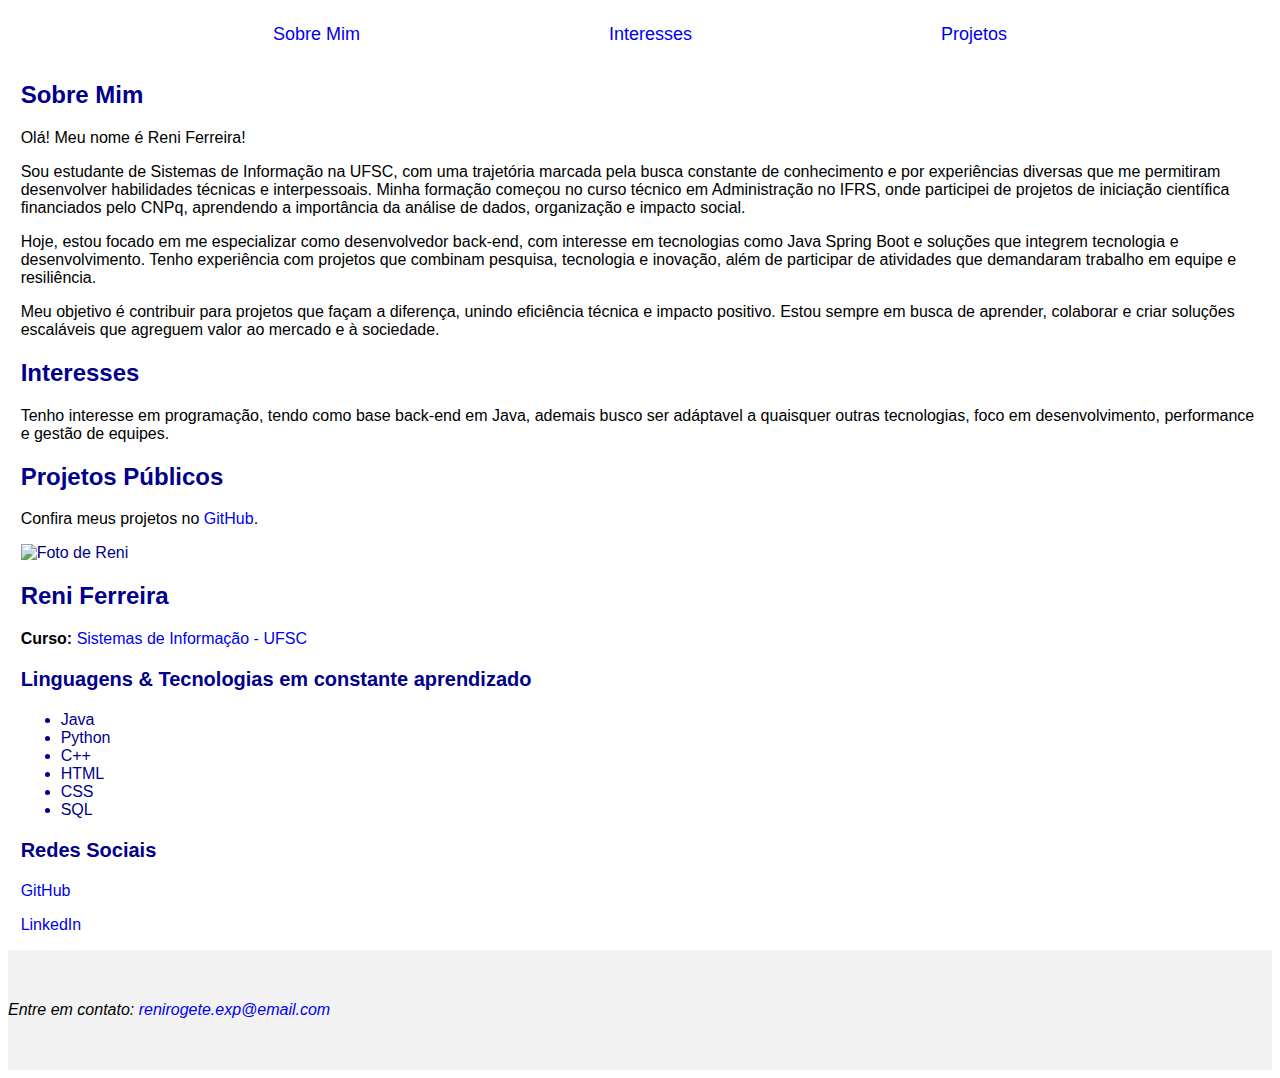
==== index.html @ 32565bfe "first commit" ====
<!DOCTYPE html>
<html lang="pt-br">
<head>
    <meta charset='utf-8'>
    <meta name='viewport' content='width=device-width, initial-scale=1'>
    <link rel="stylesheet" type="text/css" href="style.css" media="all">
    <link rel="icon" type="image/png" href="favicon-32x32.png">
    <title>Reni Ferreira - Página Pessoal</title>
</head>
<body>
    <header>
        <nav>
            <a href="#sobre">Sobre Mim</a> 
            <a href="#interesses">Interesses</a> 
            <a href="#projetos">Projetos</a>
        </nav>
    </header>
    
    <div class="container">
        <main>
            <section id="sobre">
                <h2>Sobre Mim</h2>
                <p>Olá! Meu nome é Reni Ferreira!</p>
                <p>Sou estudante de Sistemas de Informação na UFSC, com uma trajetória marcada pela busca constante de conhecimento e por experiências diversas que me permitiram desenvolver habilidades técnicas e interpessoais. Minha formação começou no curso técnico em Administração no IFRS, onde participei de projetos de iniciação científica financiados pelo CNPq, aprendendo a importância da análise de dados, organização e impacto social.</p>
                <p>Hoje, estou focado em me especializar como desenvolvedor back-end, com interesse em tecnologias como Java Spring Boot e soluções que integrem tecnologia e desenvolvimento. Tenho experiência com projetos que combinam pesquisa, tecnologia e inovação, além de participar de atividades que demandaram trabalho em equipe e resiliência.</p>
                <p>Meu objetivo é contribuir para projetos que façam a diferença, unindo eficiência técnica e impacto positivo. Estou sempre em busca de aprender, colaborar e criar soluções escaláveis que agreguem valor ao mercado e à sociedade.</p>
            
            </section>

            <section id="interesses">
                <h2>Interesses</h2>
                <p>Tenho interesse em programação, tendo como base back-end em Java, ademais busco ser adáptavel a quaisquer outras tecnologias, foco em desenvolvimento, performance e gestão de equipes.</p>
            </section>

            <section id="projetos">
                <h2>Projetos Públicos</h2>
                <p>Confira meus projetos no <a href="https://github.com/Reniexp" target="_blank">GitHub</a>.</p>
            </section>
        </main>

        <aside>
            <img src="foto.jpg" alt="Foto de Reni">
            <h2>Reni Ferreira</h2>
            <p><strong>Curso:</strong> <a href="https://sin.ufsc.br/" target="_blank">Sistemas de Informação - UFSC</a></p>
            <h3>Linguagens & Tecnologias em constante aprendizado</h3>
            <ul>
                <li>Java</li>
                <li>Python</li>
                <li>C++</li>
                <li>HTML</li>
                <li>CSS</li>
                <li>SQL</li>
            </ul>
            <h3>Redes Sociais</h3>
            <p><a href="https://github.com/Reniexp" target="_blank">GitHub</a></p>
            <p><a href="https://www.linkedin.com/in/renirogete/" target="_blank">LinkedIn</a></p>
        </aside>
    </div>

    <footer>
        <address>
            <p>Entre em contato: <a href="mailto:renirogete.exp@email.com">renirogete.exp@email.com</a></p>
        </address>
    </footer>
</body>
</html>
---- style.css ----
html {
    scroll-behavior: smooth;
}



body{
    background-color: white;
    color: darkblue;
    font-family: Arial, Helvetica, sans-serif
}

h3 {
    font-size: 20px;
}

p {
    color: black;
}


.container {
    max-width: 1800px;
    margin: 0 auto;
    padding: 0 1%;
}

nav{
    display: flex;
    align-items: center;
    justify-content: space-evenly;
    padding: 16px;
}

a {
    text-decoration: none;
}

nav a {
    font-size: 18px;
}

nav a:hover {
    color: black;
}


footer {
    padding: 35px 0;
    background-color: rgb(242, 242, 242);
}
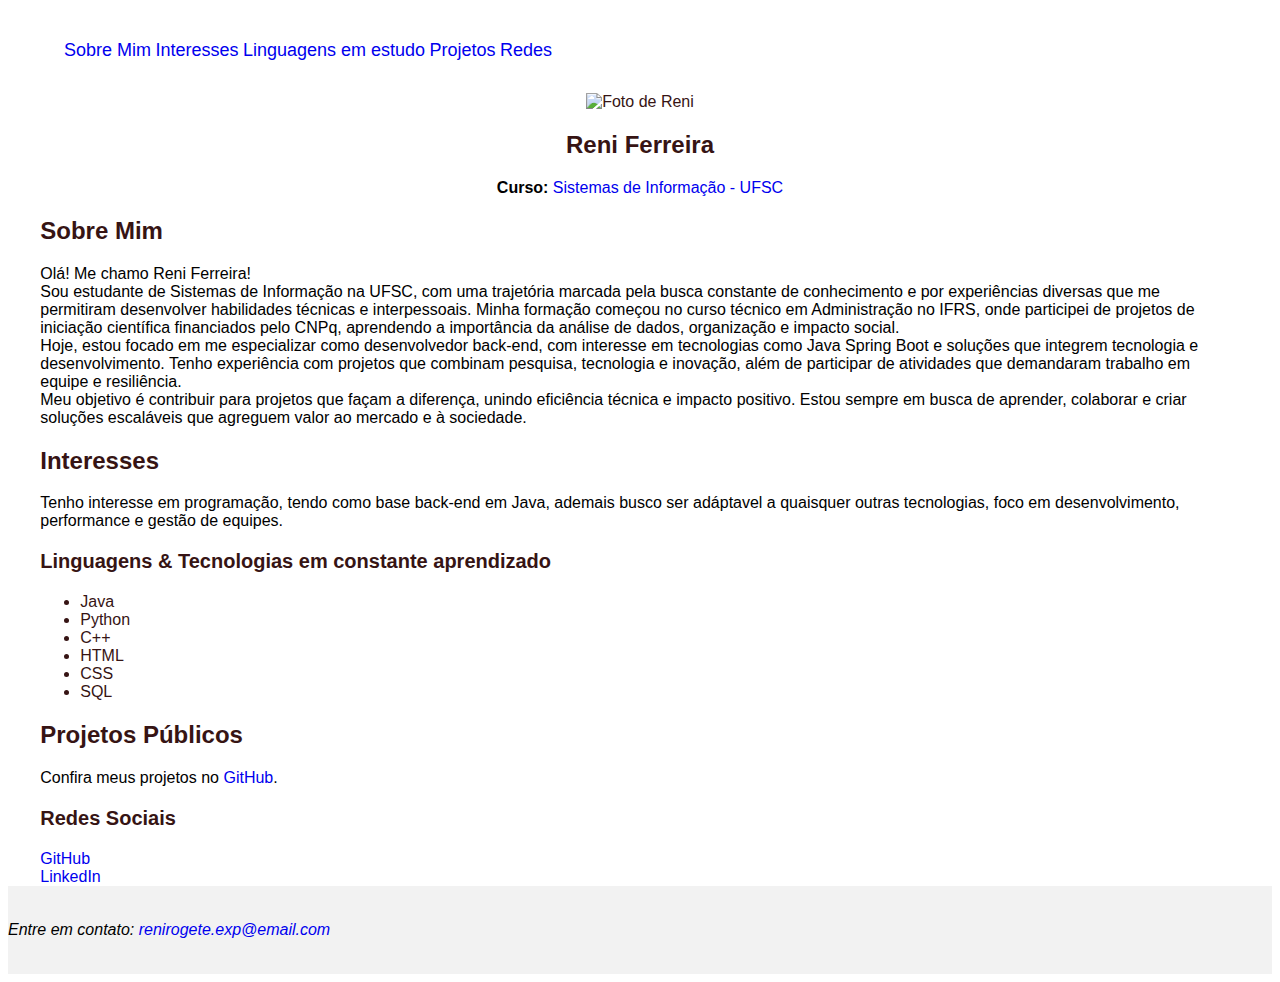
==== commit 31662d78: "Alterações de comportamento e estrutura" ====
--- a/index.html
+++ b/index.html
@@ -2,6 +2,7 @@
 <html lang="pt-br">
 <head>
     <meta charset='utf-8'>
+    <meta http-equiv="X-UA-Compatible" content="IE=edge">
     <meta name='viewport' content='width=device-width, initial-scale=1'>
     <link rel="stylesheet" type="text/css" href="style.css" media="all">
     <link rel="icon" type="image/png" href="favicon-32x32.png">
@@ -10,26 +11,48 @@
 <body>
     <header>
         <nav>
-            <a href="#sobre">Sobre Mim</a> 
-            <a href="#interesses">Interesses</a> 
-            <a href="#projetos">Projetos</a>
+            <menu>
+                <a href="#sobre">Sobre Mim</a> 
+                <a href="#interesses">Interesses</a> 
+                <a href="#linguagens">Linguagens em estudo</a> 
+                <a href="#projetos">Projetos</a>
+                <a href="#Redes">Redes</a>
+            </menu>
         </nav>
     </header>
-    
+    <aside>
+        <img src="foto.jpg" alt="Foto de Reni">
+        <h2>Reni Ferreira</h2>
+        <p><strong>Curso:</strong> <a href="https://sin.ufsc.br/" target="_blank">Sistemas de Informação - UFSC</a></p>
+        
+
     <div class="container">
         <main>
             <section id="sobre">
                 <h2>Sobre Mim</h2>
-                <p>Olá! Meu nome é Reni Ferreira!</p>
+                <p>Olá! Me chamo Reni Ferreira!</p>
                 <p>Sou estudante de Sistemas de Informação na UFSC, com uma trajetória marcada pela busca constante de conhecimento e por experiências diversas que me permitiram desenvolver habilidades técnicas e interpessoais. Minha formação começou no curso técnico em Administração no IFRS, onde participei de projetos de iniciação científica financiados pelo CNPq, aprendendo a importância da análise de dados, organização e impacto social.</p>
                 <p>Hoje, estou focado em me especializar como desenvolvedor back-end, com interesse em tecnologias como Java Spring Boot e soluções que integrem tecnologia e desenvolvimento. Tenho experiência com projetos que combinam pesquisa, tecnologia e inovação, além de participar de atividades que demandaram trabalho em equipe e resiliência.</p>
                 <p>Meu objetivo é contribuir para projetos que façam a diferença, unindo eficiência técnica e impacto positivo. Estou sempre em busca de aprender, colaborar e criar soluções escaláveis que agreguem valor ao mercado e à sociedade.</p>
-            
+                
             </section>
 
             <section id="interesses">
                 <h2>Interesses</h2>
                 <p>Tenho interesse em programação, tendo como base back-end em Java, ademais busco ser adáptavel a quaisquer outras tecnologias, foco em desenvolvimento, performance e gestão de equipes.</p>
+            </section>
+
+            <section id="linguagens">
+                <h3>Linguagens & Tecnologias em constante aprendizado</h3>
+                <ul>
+                    <li>Java</li>
+                    <li>Python</li>
+                    <li>C++</li>
+                    <li>HTML</li>
+                    <li>CSS</li>
+                    <li>SQL</li>
+                </ul>
+
             </section>
 
             <section id="projetos">
@@ -38,22 +61,12 @@
             </section>
         </main>
 
-        <aside>
-            <img src="foto.jpg" alt="Foto de Reni">
-            <h2>Reni Ferreira</h2>
-            <p><strong>Curso:</strong> <a href="https://sin.ufsc.br/" target="_blank">Sistemas de Informação - UFSC</a></p>
-            <h3>Linguagens & Tecnologias em constante aprendizado</h3>
-            <ul>
-                <li>Java</li>
-                <li>Python</li>
-                <li>C++</li>
-                <li>HTML</li>
-                <li>CSS</li>
-                <li>SQL</li>
-            </ul>
-            <h3>Redes Sociais</h3>
-            <p><a href="https://github.com/Reniexp" target="_blank">GitHub</a></p>
-            <p><a href="https://www.linkedin.com/in/renirogete/" target="_blank">LinkedIn</a></p>
+        
+            <section id="projetos"></section>
+                <h3>Redes Sociais</h3>
+                <p><a href="https://github.com/Reniexp" target="_blank">GitHub</a></p>
+                <p><a href="https://www.linkedin.com/in/renirogete/" target="_blank">LinkedIn</a></p>
+            </section>
         </aside>
     </div>
 
--- a/style.css
+++ b/style.css
@@ -1,5 +1,18 @@
 html {
     scroll-behavior: smooth;
+}
+
+aside {
+    display: flex;
+    flex-direction: column;
+    align-items: center;
+    /* justify-content: space-around; */
+    background-color: rgb(255, 255, 255);
+    color: rgb(54, 20, 20);
+    grid-area: a;
+    padding-left: 20px;
+    padding-right: 20px;
+    z-index: -2;
 }
 
 
@@ -15,6 +28,8 @@
 }
 
 p {
+    margin: 0px;
+    text-indent: 0px;
     color: black;
 }
 
@@ -25,10 +40,17 @@
     padding: 0 1%;
 }
 
+header {
+    background-color: #ffffff;
+    justify-content: center;
+    grid-area: h;
+}
+
+
 nav{
     display: flex;
     align-items: center;
-    justify-content: space-evenly;
+    justify-content: space-;
     padding: 16px;
 }
 
@@ -49,3 +71,4 @@
     padding: 35px 0;
     background-color: rgb(242, 242, 242);
 }
+
